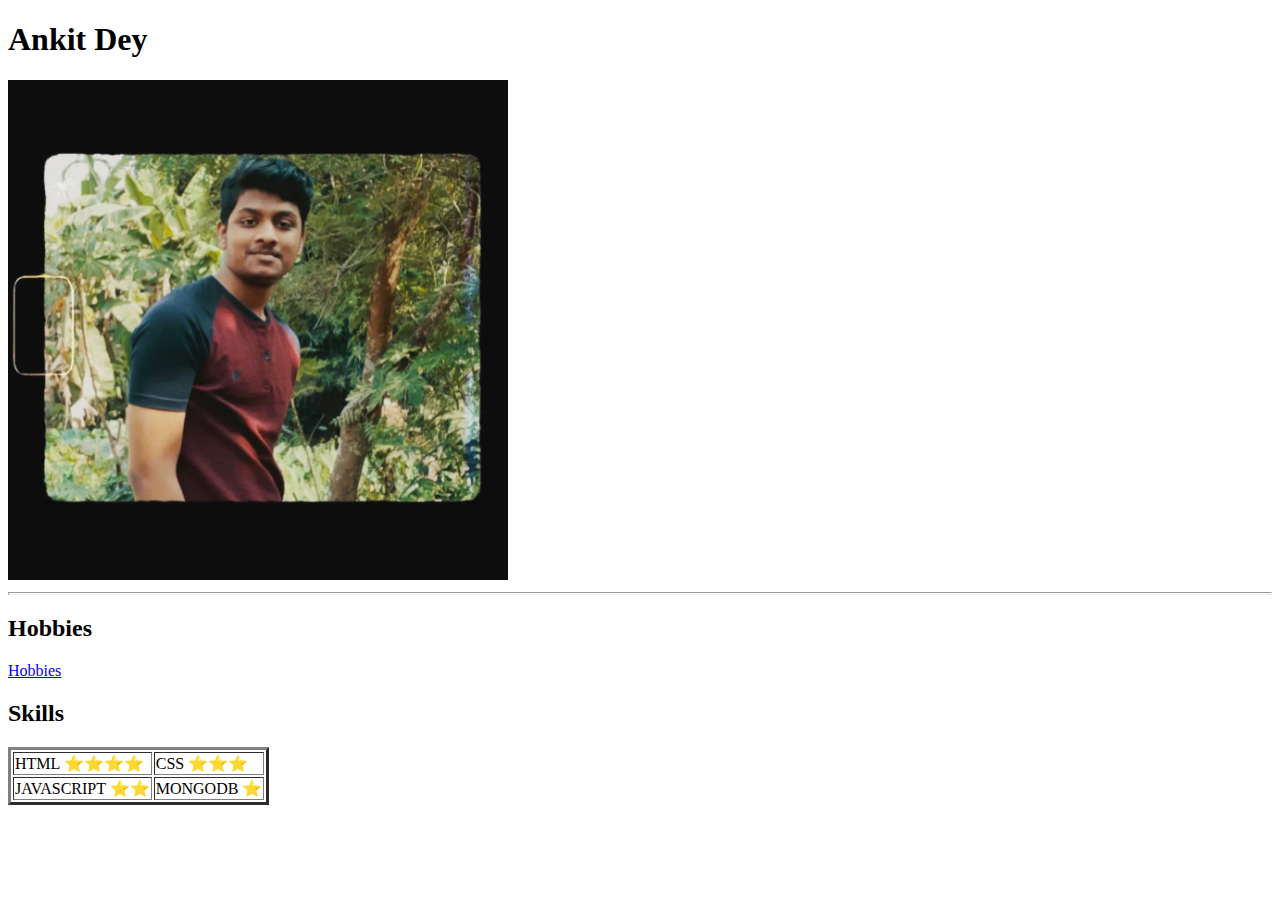
==== index.html @ 0677155e "Add initial cv website files" ====
<!DOCTYPE html>
<html lang="en">
<head>
    <meta charset="UTF-8">
    <title>Firewall</title>
</head>
<body>
    <h1>Ankit Dey</h1>
    <img src="images/ankit.jpg" alt="Ankit Dey" width="500" height="500"><hr size="3">
    <h2>Hobbies</h2>
    <p>
        <a href="Hobbies.html">Hobbies</a>
        
    </p>
    <p>
        <h2>Skills</h2>
        <table border="3">
            <tr>
                <td>HTML ⭐⭐⭐⭐</td>
                <td>CSS ⭐⭐⭐</td>
            </tr>
            <tr>
                <td>JAVASCRIPT ⭐⭐</td>
                <td>MONGODB ⭐</td>
            </tr>
        </table>
    </p>
</body>
</html>
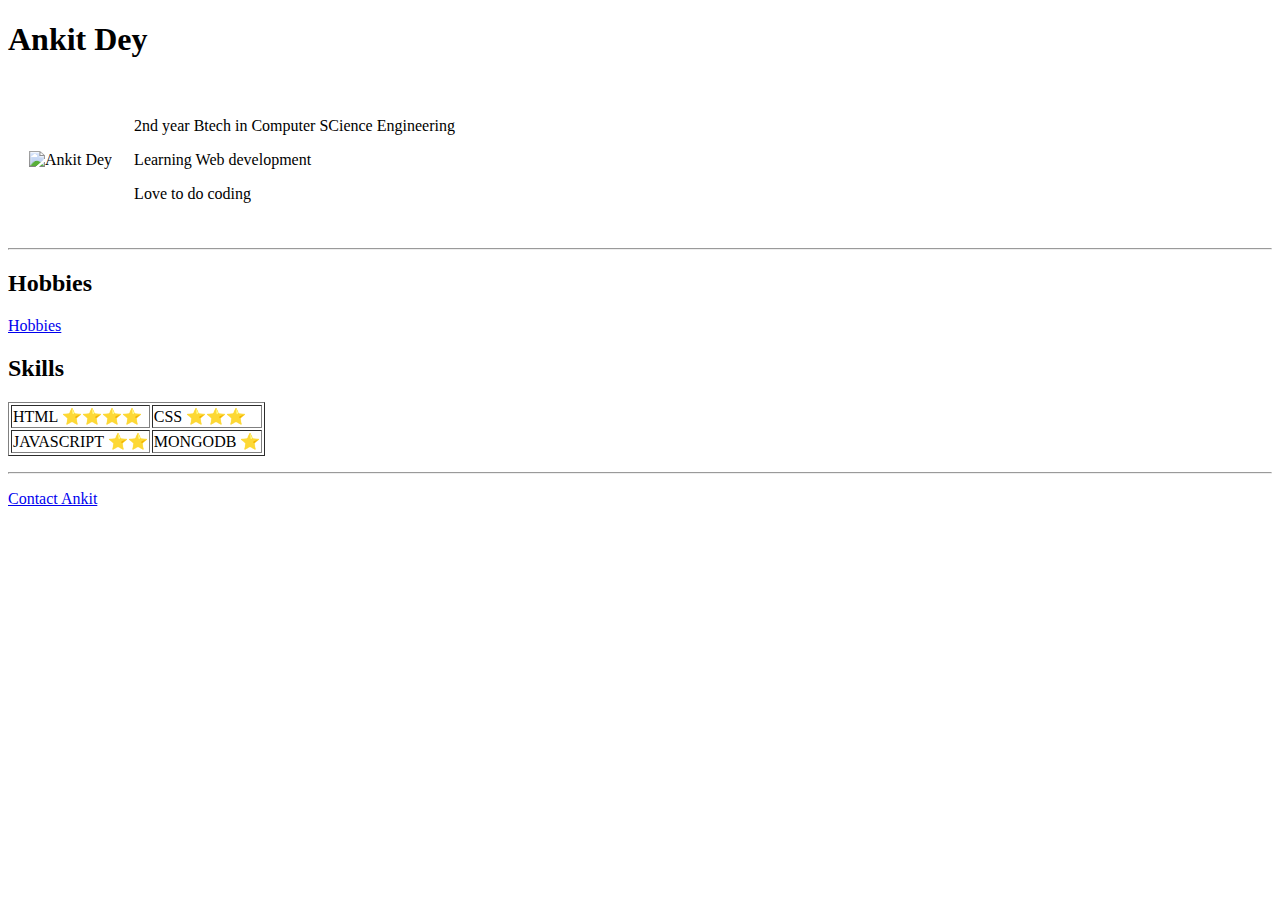
==== commit faa59647: "added table in image part" ====
--- a/index.html
+++ b/index.html
@@ -3,10 +3,18 @@
 <head>
     <meta charset="UTF-8">
     <title>Firewall</title>
+    <link rel="stylesheet" href="css/styles.css">
 </head>
 <body>
     <h1>Ankit Dey</h1>
-    <img src="images/ankit.jpg" alt="Ankit Dey" width="500" height="500"><hr size="3">
+    <table cellspacing="20">
+        <tr>
+            <td><img src="images/crop_ankit.png" alt="Ankit Dey" width="150" height="150"></td>
+            <td><p>2nd year Btech in Computer SCience Engineering</p>
+            <p>Learning Web development </p>
+        <p>Love to do coding</p></td>
+        </tr>
+    </table><hr>
     <h2>Hobbies</h2>
     <p>
         <a href="Hobbies.html">Hobbies</a>
@@ -14,7 +22,7 @@
     </p>
     <p>
         <h2>Skills</h2>
-        <table border="3">
+        <table border="1.8">
             <tr>
                 <td>HTML ⭐⭐⭐⭐</td>
                 <td>CSS ⭐⭐⭐</td>
@@ -24,6 +32,9 @@
                 <td>MONGODB ⭐</td>
             </tr>
         </table>
+    </p><hr>
+    <p>
+        <a href="contact_me.html">Contact Ankit</a>
     </p>
 </body>
-</html>+</html>
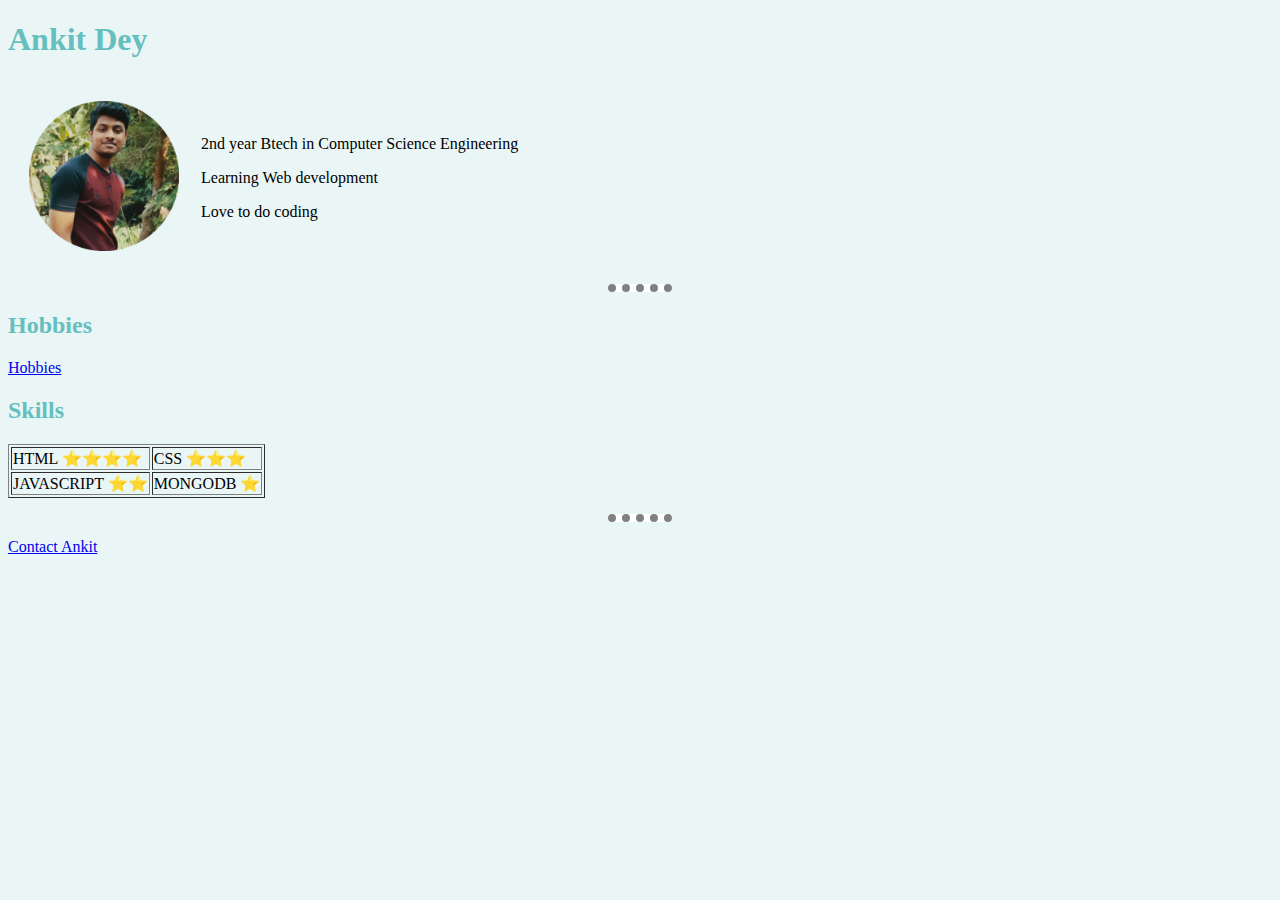
==== commit 9d45687b: "Update index.html" ====
--- a/index.html
+++ b/index.html
@@ -10,7 +10,7 @@
     <table cellspacing="20">
         <tr>
             <td><img src="images/crop_ankit.png" alt="Ankit Dey" width="150" height="150"></td>
-            <td><p>2nd year Btech in Computer SCience Engineering</p>
+            <td><p>2nd year Btech in Computer Science Engineering</p>
             <p>Learning Web development </p>
         <p>Love to do coding</p></td>
         </tr>
--- a/css/styles.css
+++ b/css/styles.css
@@ -0,0 +1,16 @@
+body{background-color: #EAF6F6;}
+
+hr{
+    background-color: white;
+    height: 0px;
+    width: 5%;
+    border-style: none;
+    border-top-style: dotted;
+    border-width: 8px;
+    border-color: grey;
+}
+
+h1,h2{
+    color: #66BFBF;
+}
+ 
